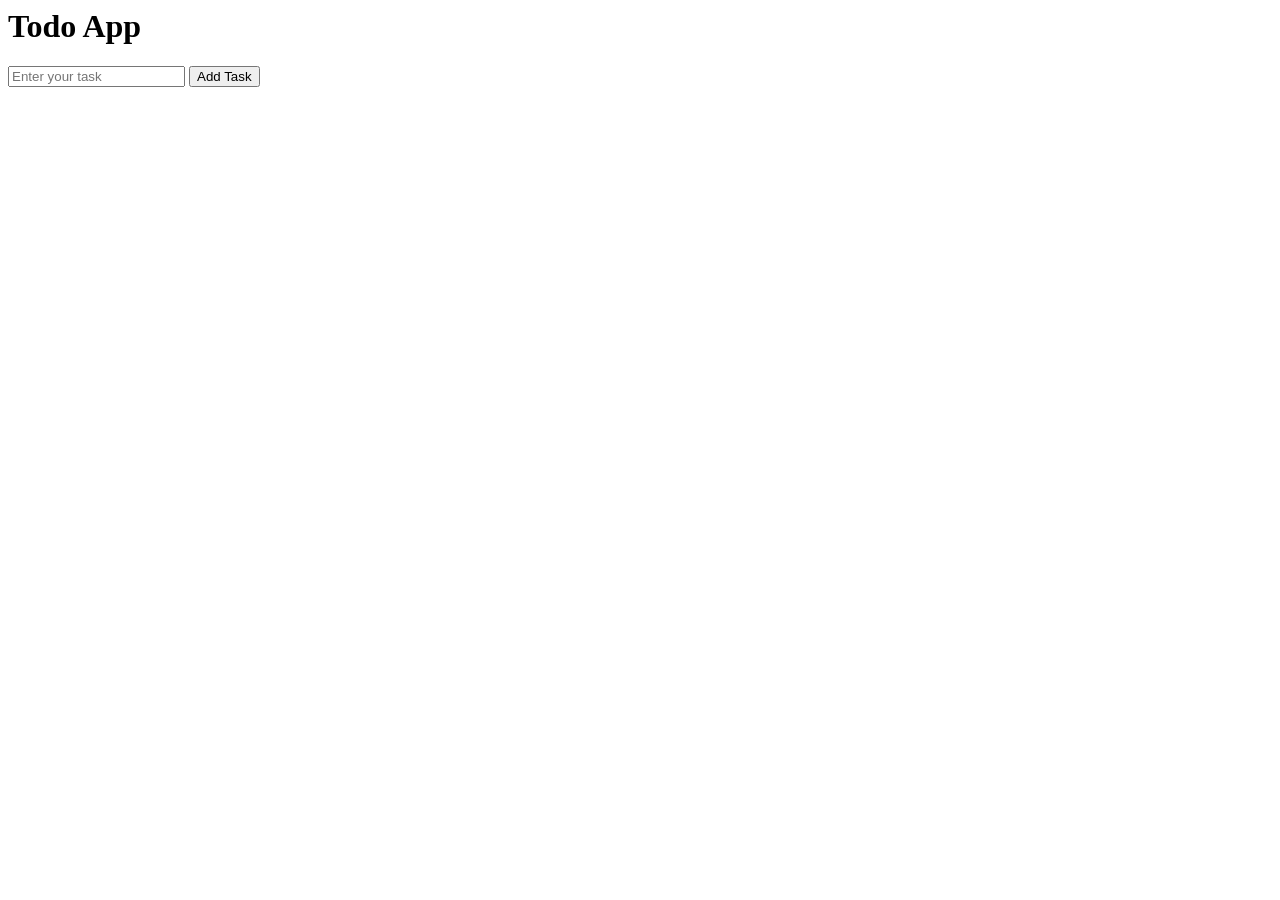
==== 9.Practice - Todo App/index.html @ b5094f4c "Todo App - Added task completion toggle feature" ====
<html>
<head>
    <title>Todo App</title>
    <link rel="stylesheet" href="style.css">
</head>
<body>

    <h1>Todo App</h1>

    <input type="text" id="taskInput" placeholder="Enter your task">
    <button id="addBtn">Add Task</button>

    <ul id="taskList"></ul>

    <script src="script.js"></script>
</body>
</html>
---- 9.Practice - Todo App/style.css ----
.completed {
    text-decoration: line-through;
    color: gray;
}
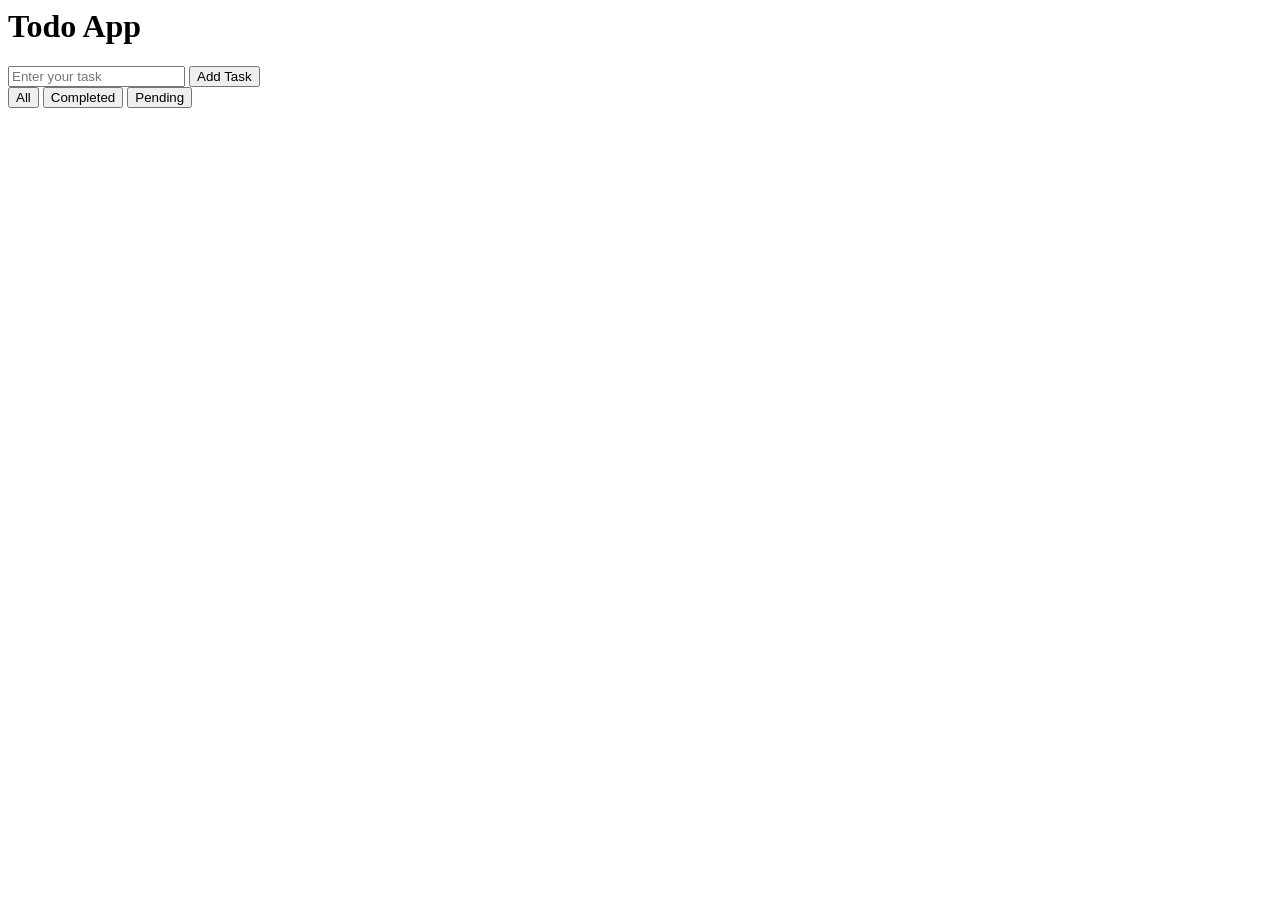
==== commit 8962c8e4: "Todo App - Added filter functionality (All, Completed, Pending)" ====
--- a/9.Practice - Todo App/index.html
+++ b/9.Practice - Todo App/index.html
@@ -7,9 +7,20 @@
 
     <h1>Todo App</h1>
 
-    <input type="text" id="taskInput" placeholder="Enter your task">
-    <button id="addBtn">Add Task</button>
+    <!-- Input Section -->
+    <div>
+        <input type="text" id="taskInput" placeholder="Enter your task">
+        <button id="addBtn">Add Task</button>
+    </div>
 
+    <!-- 🔥 Filter Buttons -->
+    <div>
+        <button id="allBtn">All</button>
+        <button id="completedBtn">Completed</button>
+        <button id="pendingBtn">Pending</button>
+    </div>
+
+    <!-- Task List -->
     <ul id="taskList"></ul>
 
     <script src="script.js"></script>
